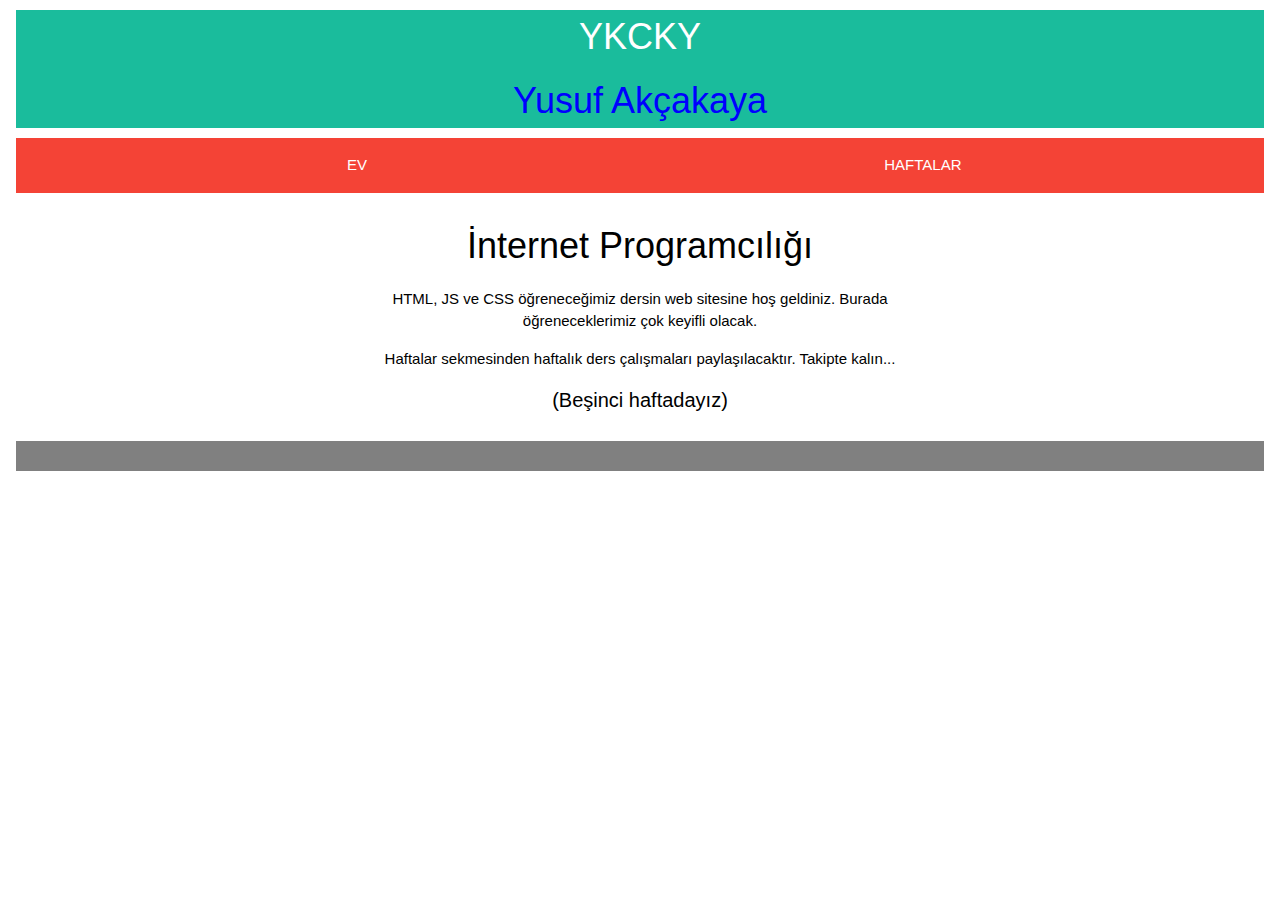
==== index.html @ d962af84 "ilk elle yükleme" ====
<!DOCTYPE html>
<html>
<head>
    <meta charset="UTF-8">
    <title>İNŞ MÜH</title>
</head>
<body class="w3-container">

<meta name="viewport" content="width=device-width, initial-scale=1">
<link rel="stylesheet" href="w3.css">
<link rel="stylesheet" href="stil.css">

    <div class="header">
      <a href="index.html" style="text-decoration: none"> <h1>YKCKY</h1></a>
      <h1 style="color:blue">Yusuf Akçakaya</h1>
    </div>

    <div class="w3-cyan w3-center">
        <div class="w3-navbar w3-red w3-center" style="width:auto">
          <button class="w3-button" style="width:45%"><a href="index.html" class="w3-button" style="display: block">EV</a></button>
          <button class="w3-button" style="width:45%"><a href="haftalar.html" class="w3-button" style="display: block">HAFTALAR</a></button>
        </div>
    </div>


<div class="center">
  <div class="content">
    <h1>İnternet Programcılığı</h1>
    <p>HTML, JS ve CSS öğreneceğimiz dersin web sitesine hoş geldiniz. Burada öğreneceklerimiz çok keyifli olacak.</p>
    <p>Haftalar sekmesinden haftalık ders çalışmaları paylaşılacaktır. Takipte kalın...</p>
    <h4>(Beşinci haftadayız)</h4>
  </div>
</div>


    <div class="footer">

    </div>

</body>
</html>
---- stil.css ----
a {
    text-decoration: none;
    display: block;
}

.header {
  text-align: center;
  background: #1abc9c;
  color: white;
  font-size: 30px;
}

.column {
  float: left;
  padding: 15px;
}

.clearfix::after {
  content: "";
  clear: both;
  display: table;
}

.menu {
  width: 25%;
  margin-left: 10%;
}

.content {
  text-align: center;
  width: 50%;
  padding: 8px;
  margin: auto;
}

.content_ornekler {
  width: 45%;
  margin-right: 10%;
  margin-top: 2%;
}

.center {
  padding: 8px;
  width: auto;
}

.menu ul {
  list-style-type: none;
  margin: 0;
  padding: 0;
}

.menu li {
  margin: 8px;
  background-color: #33b5e5;
  color: #ffffff;
}

li a{
    display: block;
    padding: 8px;
}

.menu li:hover {
  background-color: purple;
}

.footer {
  background-color: grey;
  color: white;
  padding: 15px;
}

.ornekler{
    display: none;
}

.vurgu{
    color: #bb00cc;
    text-decoration:underline;
}
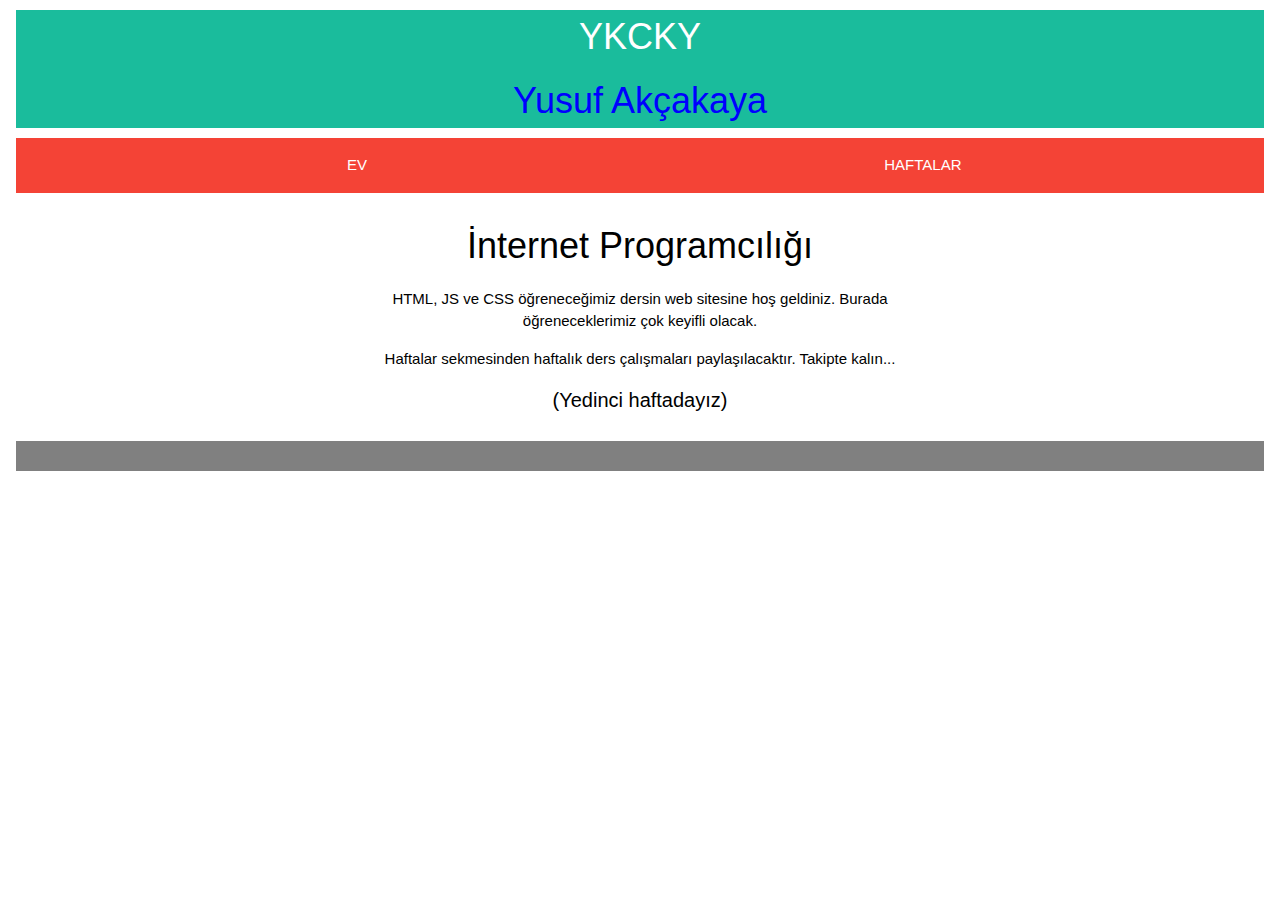
==== commit 53a18558: "9. haftaya kadar tamam" ====
--- a/index.html
+++ b/index.html
@@ -28,7 +28,7 @@
     <h1>İnternet Programcılığı</h1>
     <p>HTML, JS ve CSS öğreneceğimiz dersin web sitesine hoş geldiniz. Burada öğreneceklerimiz çok keyifli olacak.</p>
     <p>Haftalar sekmesinden haftalık ders çalışmaları paylaşılacaktır. Takipte kalın...</p>
-    <h4>(Beşinci haftadayız)</h4>
+    <h4>(Yedinci haftadayız)</h4>
   </div>
 </div>
 
